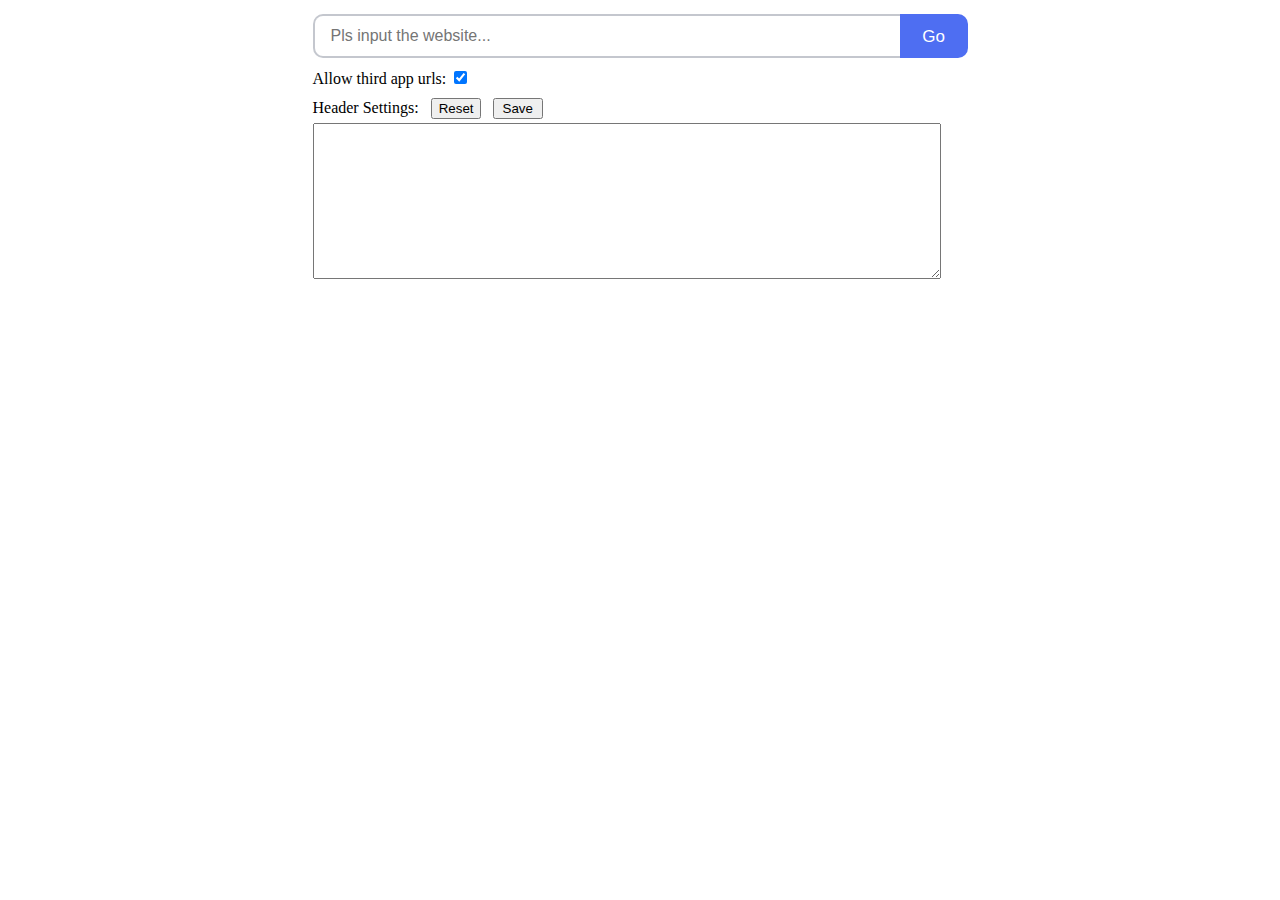
==== app/src/main/assets/browser/index.html @ 8ecbf392 "浏览器添加开启/关闭deeplink功能" ====
<!doctype html>
<html>
<head>
    <meta charset="utf-8">
    <meta http-equiv="X-UA-Compatible" content="IE=edge">
    <meta name="viewport" content="width=device-width, initial-scale=1, user-scalable=no">
    <meta http-equiv="X-UA-Compatible" content="IE=edge,chrome=1">
    <meta http-equiv="Content-Type" content="text/html; charset=UTF-8">
    <title>Tomato</title>
    <!-- <script src="ajaxhook.min.js"></script>-->
    <style type="text/css">
html,body {
	width:calc(100vw -10px);
	height:calc(100vw -10px);
	overflow-x:hidden;
}

/* 搜索框 */
#search {
	position:relative;
	height:25%;
	min-height:50px;
	max-height:510px;
	margin:0 auto;
	text-align:center;
}
#search-form {
	position:absolute;
	width:100%;
	bottom:0;
}
.search-header {
	position:absolute;
	bottom:60px;
	width:100%;
}
.search-header h2 {
	font-size:24px;
	font-weight:900;
}
.search-form-group {
	position:relative;
	max-width:655px;
	margin:0 auto;
}
.search-form-input {
	position:absolute;
	left:0;
	right:68px;
	vertical-align:top;
	overflow:hidden;
}
.search-form-input input {
	width:100%;
	height:44px;
	padding:12px 16px;
	font-size:16px;
	outline:0;
	box-shadow:none;
	border-radius:10px 0 0 10px;
	border:2px solid #c4c7ce;
	border-right:none;
	background:#fff;
	color:#222;
}
.search-form-group input:hover {
	border-color:#9195a3;
}
.search-form-group input:focus {
	border-color:#4e6ef2;
}
.search-form-group button {
	padding-right:15px;
	cursor:pointer;
	width:68px;
	height:44px;
	line-height:45px;
	padding:0;
	background:#4e6ef2;
	border-radius:0 10px 10px 0;
	font-size:17px;
	color:#fff;
	box-shadow:none;
	font-weight:400;
	border:none;
	outline:0;
	float:right;
	z-index:1;
}
.search-form-group button:active {
	background-color:#4662d9;
}
.search-form-group
			button:hover {
	background-color:#4662d9;
}

.settings{
position:relative;
display:block;
margin:0 auto;
max-width:655px;
}
.settings.tips{
    margin: 10px auto 4px auto;
}
.settings button{
    margin-left: 8px;
    width: 50px;
}
.settings textarea{
    width: 95%;
    height: 150px;
    white-space: nowrap;
    overflow: auto;
    margin: 0 auto;
}
    </style>
</head>
<body>
<section id="search">
    <form id="search-form">
        <div class="search-form-group">
            <div class="search-form-input">
                <input type="search" id="kw" placeholder="Pls input the website..." autocomplete="off" required>
            </div>
            <button id="search-submit">
                Go
            </button>
        </div>
    </form>
</section>
<div class="settings">
    <div class="settings tips">
        <span>Allow third app urls:</span>
        <input type="checkbox" id="allowThirdApp" checked="checked"/>
    </div>
    <div class="settings tips">
        <span>Header Settings:</span>
        <button id="header-settings-reset">Reset</button>
        <button id="header-settings-save">Save</button>
    </div>
<textarea id="header-settings" >
# Firefox PC
User-Agent: Mozilla/5.0 (Windows NT 10.0; Win64; x64; rv:93.0) Gecko/20100101 Firefox/93.0
# Firefox Android
User-Agent: Mozilla/5.0 (Android 8.0.0; Mobile; rv:90.0) Gecko/90.0 Firefox/90.0
x-requested-with: tomato/1.0
</textarea>
    <script type="text/javascript">
            // 访问网页
			var btnGo = document.getElementById('search-submit');
			btnGo.onclick = function(e) {
				e.preventDefault();
				var input = document.getElementById('kw');
				console.log(input.value);
				if(input.value != ""){
				    if(!input.value.startsWith("http") && input.value.indexOf("://") == -1){
				        input.value = "https://" + input.value
				    }
				    window.location = input.value;
				}

				return false;
			}
            // 设置允许打开第三方app url
            var chBoxAllowThirdApp = document.getElementById("allowThirdApp");
            function saveAllowThirdApp(){
                //console.log(chBoxAllowThirdApp.checked);
                if(window.tomato_bridge){
                    window.tomato_bridge.allThirdApp(chBoxAllowThirdApp.checked);
				}
            }
            chBoxAllowThirdApp.onclick = saveAllowThirdApp;
            saveAllowThirdApp();
            // header 设置
			var btnHeaderReset = document.getElementById('header-settings-reset');
			var btnHeaderSave = document.getElementById('header-settings-save');
			var txtHeaderSettings = document.getElementById('header-settings');
            function reset(event) {
				var headerSettings = window.localStorage.getItem('header-settings');
				txtHeaderSettings.value = headerSettings;
				if(window.tomato_bridge){
                    window.tomato_bridge.setHeaders(headerSettings);
				}
				return false;
			}
            function save(event) {
				window.localStorage.setItem('header-settings', txtHeaderSettings.value);
				if(window.tomato_bridge){
                    window.tomato_bridge.setHeaders(txtHeaderSettings.value);
				}
				return false;
			}
			btnHeaderReset.onclick = reset;
			btnHeaderSave.onclick = save;
			reset();
			//save();
</script>
</div>
</body>
</html>
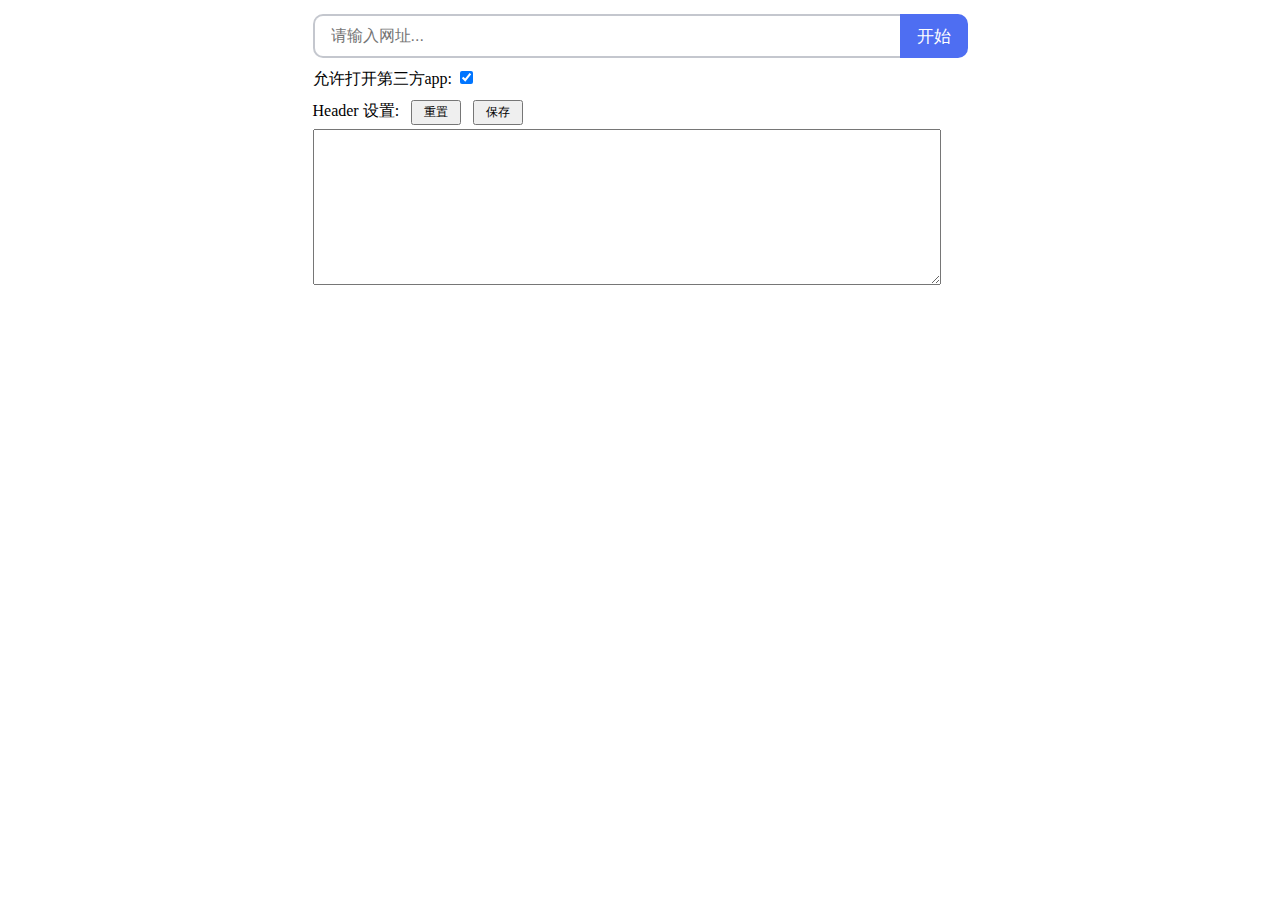
==== commit 8212fdfb: "Merge pull request #2 from nICEnnnnnnnLee/dev" ====
--- a/app/src/main/assets/browser/index.html
+++ b/app/src/main/assets/browser/index.html
@@ -6,139 +6,31 @@
     <meta name="viewport" content="width=device-width, initial-scale=1, user-scalable=no">
     <meta http-equiv="X-UA-Compatible" content="IE=edge,chrome=1">
     <meta http-equiv="Content-Type" content="text/html; charset=UTF-8">
-    <title>Tomato</title>
-    <!-- <script src="ajaxhook.min.js"></script>-->
-    <style type="text/css">
-html,body {
-	width:calc(100vw -10px);
-	height:calc(100vw -10px);
-	overflow-x:hidden;
-}
-
-/* 搜索框 */
-#search {
-	position:relative;
-	height:25%;
-	min-height:50px;
-	max-height:510px;
-	margin:0 auto;
-	text-align:center;
-}
-#search-form {
-	position:absolute;
-	width:100%;
-	bottom:0;
-}
-.search-header {
-	position:absolute;
-	bottom:60px;
-	width:100%;
-}
-.search-header h2 {
-	font-size:24px;
-	font-weight:900;
-}
-.search-form-group {
-	position:relative;
-	max-width:655px;
-	margin:0 auto;
-}
-.search-form-input {
-	position:absolute;
-	left:0;
-	right:68px;
-	vertical-align:top;
-	overflow:hidden;
-}
-.search-form-input input {
-	width:100%;
-	height:44px;
-	padding:12px 16px;
-	font-size:16px;
-	outline:0;
-	box-shadow:none;
-	border-radius:10px 0 0 10px;
-	border:2px solid #c4c7ce;
-	border-right:none;
-	background:#fff;
-	color:#222;
-}
-.search-form-group input:hover {
-	border-color:#9195a3;
-}
-.search-form-group input:focus {
-	border-color:#4e6ef2;
-}
-.search-form-group button {
-	padding-right:15px;
-	cursor:pointer;
-	width:68px;
-	height:44px;
-	line-height:45px;
-	padding:0;
-	background:#4e6ef2;
-	border-radius:0 10px 10px 0;
-	font-size:17px;
-	color:#fff;
-	box-shadow:none;
-	font-weight:400;
-	border:none;
-	outline:0;
-	float:right;
-	z-index:1;
-}
-.search-form-group button:active {
-	background-color:#4662d9;
-}
-.search-form-group
-			button:hover {
-	background-color:#4662d9;
-}
-
-.settings{
-position:relative;
-display:block;
-margin:0 auto;
-max-width:655px;
-}
-.settings.tips{
-    margin: 10px auto 4px auto;
-}
-.settings button{
-    margin-left: 8px;
-    width: 50px;
-}
-.settings textarea{
-    width: 95%;
-    height: 150px;
-    white-space: nowrap;
-    overflow: auto;
-    margin: 0 auto;
-}
-    </style>
+    <title>番茄浏览器</title>
+    <link type="text/css" rel="stylesheet" href="index.css" />
 </head>
 <body>
 <section id="search">
     <form id="search-form">
         <div class="search-form-group">
             <div class="search-form-input">
-                <input type="search" id="kw" placeholder="Pls input the website..." autocomplete="off" required>
+                <input type="search" id="kw" placeholder="请输入网址..." autocomplete="off" required>
             </div>
             <button id="search-submit">
-                Go
+                开始
             </button>
         </div>
     </form>
 </section>
 <div class="settings">
     <div class="settings tips">
-        <span>Allow third app urls:</span>
+        <span>允许打开第三方app:</span>
         <input type="checkbox" id="allowThirdApp" checked="checked"/>
     </div>
     <div class="settings tips">
-        <span>Header Settings:</span>
-        <button id="header-settings-reset">Reset</button>
-        <button id="header-settings-save">Save</button>
+        <span>Header 设置:</span>
+        <button id="header-settings-reset">重置</button>
+        <button id="header-settings-save">保存</button>
     </div>
 <textarea id="header-settings" >
 # Firefox PC
--- a/app/src/main/assets/browser/index.css
+++ b/app/src/main/assets/browser/index.css
@@ -0,0 +1,108 @@
+html,body {
+	width:calc(100vw -10px);
+	height:calc(100vw -10px);
+	overflow-x:hidden;
+}
+
+/* 搜索框 */
+#search {
+	position:relative;
+	height:25%;
+	min-height:50px;
+	max-height:510px;
+	margin:0 auto;
+	text-align:center;
+}
+#search-form {
+	position:absolute;
+	width:100%;
+	bottom:0;
+}
+.search-header {
+	position:absolute;
+	bottom:60px;
+	width:100%;
+}
+.search-header h2 {
+	font-size:24px;
+	font-weight:900;
+}
+.search-form-group {
+	position:relative;
+	max-width:655px;
+	margin:0 auto;
+}
+.search-form-input {
+	position:absolute;
+	left:0;
+	right:68px;
+	vertical-align:top;
+	overflow:hidden;
+}
+.search-form-input input {
+	width:100%;
+	height:44px;
+	padding:12px 16px;
+	font-size:16px;
+	outline:0;
+	box-shadow:none;
+	border-radius:10px 0 0 10px;
+	border:2px solid #c4c7ce;
+	border-right:none;
+	background:#fff;
+	color:#222;
+}
+.search-form-group input:hover {
+	border-color:#9195a3;
+}
+.search-form-group input:focus {
+	border-color:#4e6ef2;
+}
+.search-form-group button {
+	padding-right:15px;
+	cursor:pointer;
+	width:68px;
+	height:44px;
+	line-height:45px;
+	padding:0;
+	background:#4e6ef2;
+	border-radius:0 10px 10px 0;
+	font-size:17px;
+	color:#fff;
+	box-shadow:none;
+	font-weight:400;
+	border:none;
+	outline:0;
+	float:right;
+	z-index:1;
+}
+.search-form-group button:active {
+	background-color:#4662d9;
+}
+.search-form-group
+			button:hover {
+	background-color:#4662d9;
+}
+
+.settings{
+position:relative;
+display:block;
+margin:0 auto;
+max-width:655px;
+}
+.settings.tips{
+    margin: 10px auto 4px auto;
+}
+.settings button{
+    margin-left: 8px;
+    width: 50px;
+    font-size: 12px;
+    height: 25px;
+}
+.settings textarea{
+    width: 95%;
+    height: 150px;
+    white-space: nowrap;
+    overflow: auto;
+    margin: 0 auto;
+}